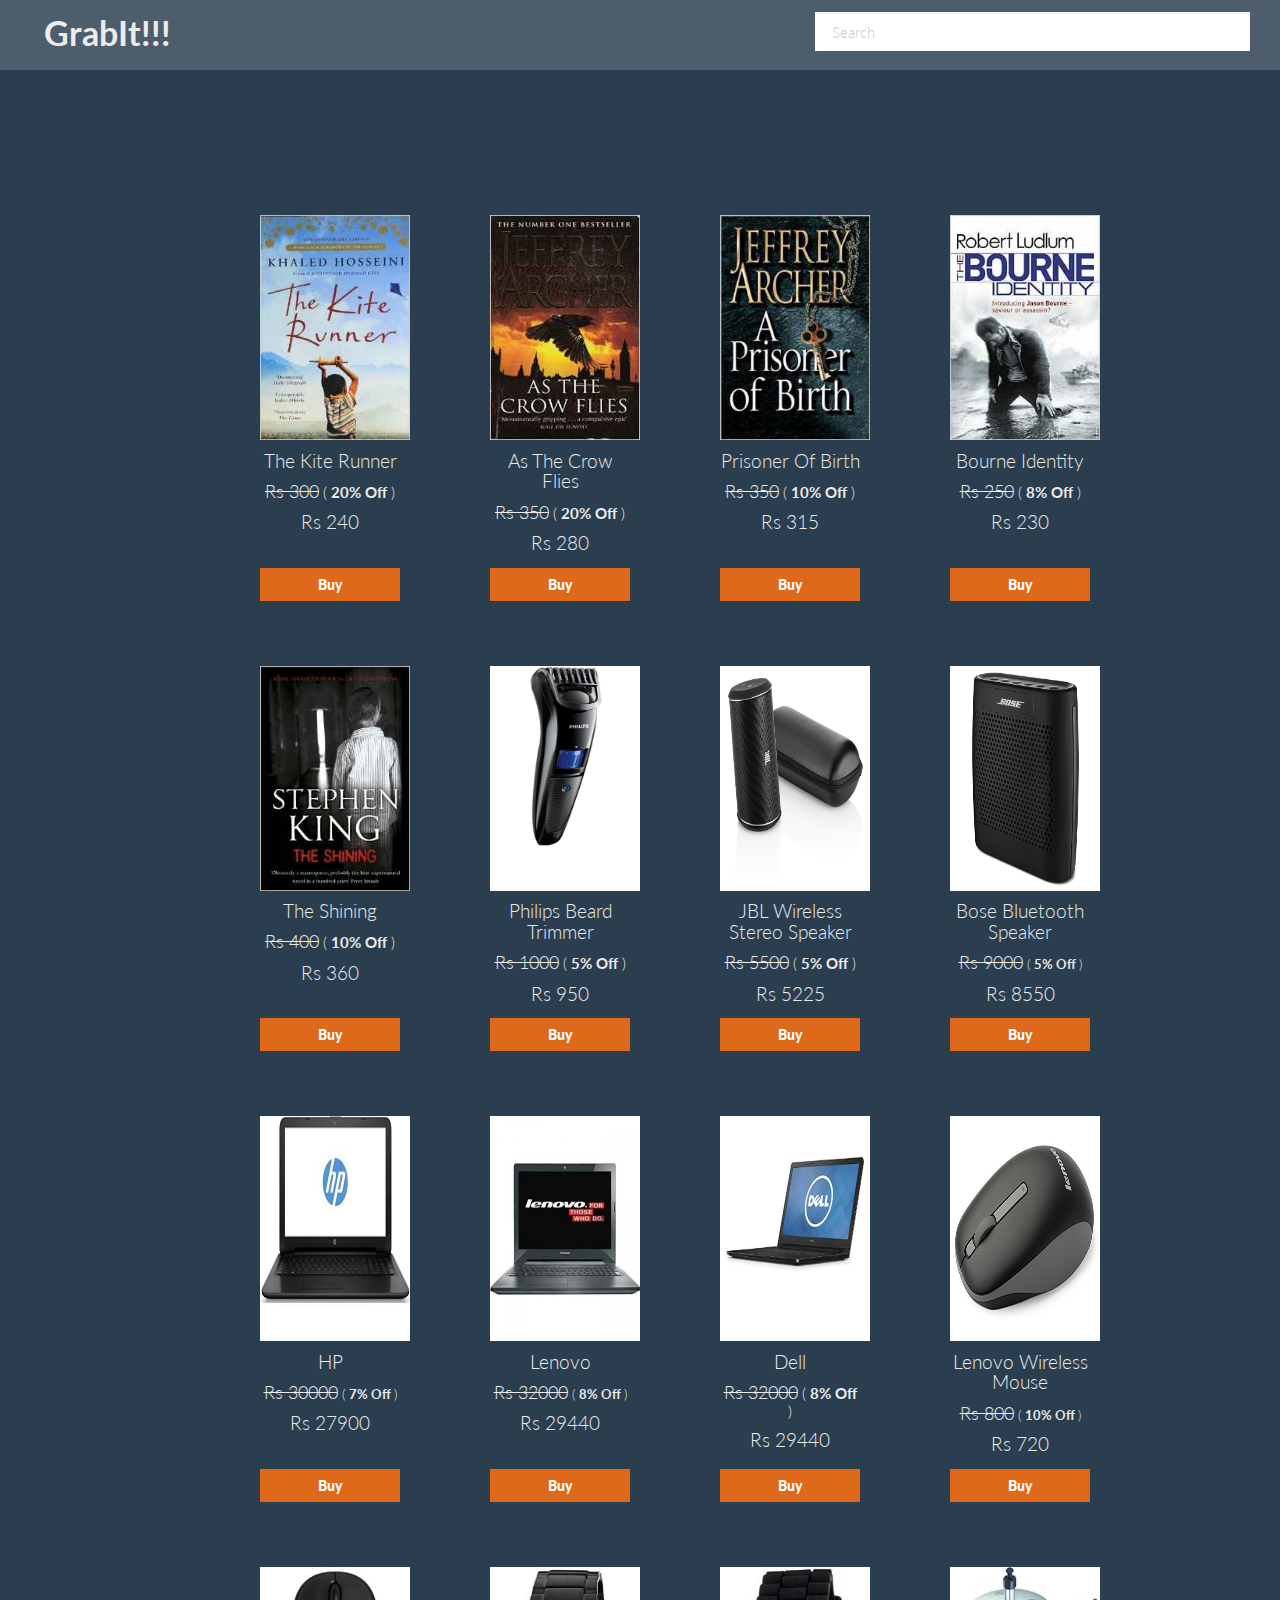
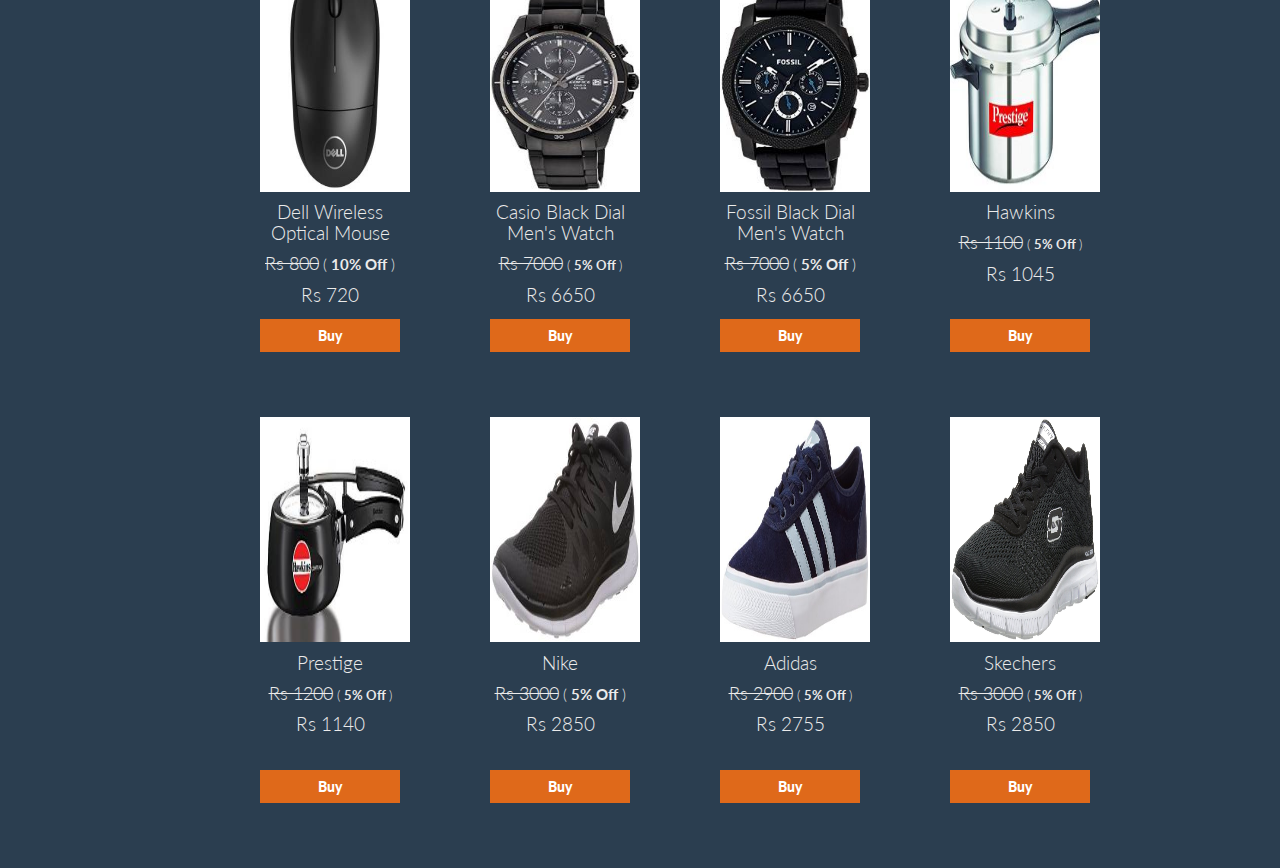
==== index.html @ 6a1fba64 "Made validation work in buy form" ====
<html>
<head>
    <link rel="stylesheet" type="text/css" href="stylesheets/bootstrap.css">
    <link rel="stylesheet" type="text/css" href="stylesheets/our.css">
    <script src="js/jquery-1.11.3.min.js"></script>
    <script src="js/timerService.js"></script>
    <script>
        (function(i,s,o,g,r,a,m){i['GoogleAnalyticsObject']=r;i[r]=i[r]||function(){
                    (i[r].q=i[r].q||[]).push(arguments)},i[r].l=1*new Date();a=s.createElement(o),
                m=s.getElementsByTagName(o)[0];a.async=1;a.src=g;m.parentNode.insertBefore(a,m)
        })(window,document,'script','//www.google-analytics.com/analytics.js','ga');

        ga('create', 'UA-68219561-1', 'auto');
        ga('send', 'pageview');

    </script>

</head>

<body>
<div id="flashSaleOverlay" class="flash-sale-overlay" onclick="flashOffer()">
    <img class="flash-sale-image" src="./images/FlashSaleImage.jpg"/>
</div>

<div class="flash-sale-overlay" id="buyForm" onclick="removeForm(event)">
    <form class="form-horizontal flash-sale-image" onsubmit="boughtProduct()">
        <fieldset>
            <div class="form-group">
                <label for="name" class="col-lg-2 control-label label-form">Name</label>
                <div class="col-lg-10">
                    <input type="text" class="form-control text-box" id="name" placeholder="name" required="">
                </div>
            </div>
            <div class="form-group">
                <label for="quantity" class="col-lg-2 control-label label-form">Quantity</label>
                <div class="col-lg-10">
                    <input type="number" min="1" class="form-control text-box" id="quantity" placeholder="quantity" required="">
                </div>
            </div>

            <div id="productToBuy" hidden=""></div>
            <div class="form-group">
                <div class="col-lg-10 col-lg-offset-2">
                    <button type="submit" class="btn btn-primary" id="buyButton" >Submit</button>
                </div>
            </div>
        </fieldset>
    </form>
</div>

<div class="full-content">
<nav class="navbar navbar-default" style="height: 70px;">
    <div class="container-fluid">
        <div class="navbar-header">
            <span class="navbar-brand main-heading">GrabIt!!!</span>
        </div>

        <div class="collapse navbar-collapse" id="bs-example-navbar-collapse-1">

            <form class="navbar-form navbar-right" style="margin-top: 12px;" role="search">
                <div class="form-group">
                    <input type="text" class="form-control" style="width: 435px;" placeholder="Search">
                </div>

            </form>

        </div>
    </div>
</nav>

<div class="timer" id="timer"><span id="minutes" >01</span> : <span id="seconds">00</span></div>
<div class="main-container">
    <div class="product-grid" id="productGridBeforeSale">
        <div class="row product-row" id="productRow">
            <div class="product">
                <img src="./images/Flash-Sale-Icon-Small.gif" class="flash-icon-image after-sale">
                <img class="image-size" src="./images/Book1.jpg"/>
                <div class="product-details">
                    <h4>The Kite Runner</h4>
                    <h5><span class="strike-price">Rs 300</span> ( <span style="font-weight: bold" class="before-sale">20% Off </span> <span style="font-weight: bold" class="after-sale">40% Off </span>)</h5>
                    <h4 class="before-sale">Rs 240</h4> <h4 class="after-sale">Rs 180</h4>
                    <a href="#" class="btn btn-primary btn-sm buy-button" onclick="buyProduct('The Kite Runner')">Buy</a>
                </div>
            </div>

            <div class="product">
                <img class="image-size" src="./images/Book2.jpg"/>
                <div class="product-details">
                    <h4>As The Crow Flies</h4>
                    <h5><span class="strike-price">Rs 350</span> ( <span style="font-weight: bold">20% Off </span>)</h5>
                    <h4>Rs 280</h4>
                    <a href="#" class="btn btn-primary btn-sm buy-button" onclick="buyProduct('As The Crow Flies')">Buy</a>
                </div>
            </div>

            <div class="product">
                <img src="./images/Flash-Sale-Icon-Small.gif" class="flash-icon-image after-sale">
                <img class="image-size" src="./images/Book3.jpg"/>
                <div class="product-details">
                    <h4>Prisoner Of Birth</h4>
                    <h5><span class="strike-price">Rs 350</span> ( <span style="font-weight: bold" class="before-sale">10% Off </span> <span style="font-weight: bold" class="after-sale">30% Off </span>)</h5>
                    <h4 class="before-sale">Rs 315</h4> <h4 class="after-sale">Rs 245</h4>
                    <a href="#" class="btn btn-primary btn-sm buy-button" onclick="buyProduct('Prisoner Of Birth')">Buy</a>
                </div>
            </div>

            <div class="product">
                <img src="./images/Flash-Sale-Icon-Small.gif" class="flash-icon-image after-sale">
                <img class="image-size" src="./images/Book4.jpg"/>
                <div class="product-details">
                    <h4>Bourne Identity</h4>
                    <h5><span class="strike-price">Rs 250</span> ( <span style="font-weight: bold" class="before-sale">8% Off </span> <span style="font-weight: bold" class="after-sale">20% Off </span>)</h5>
                    <h4 class="before-sale">Rs 230</h4> <h4 class="after-sale">Rs 200</h4>
                    <a href="#" class="btn btn-primary btn-sm buy-button" onclick="buyProduct('Bourne Identity')">Buy</a>
                </div>
            </div>
        </div>

        <div class="row product-row">
            <div class="product">
                <img class="image-size" src="./images/Book5.jpg"/>
                <div class="product-details">
                    <h4>The Shining</h4>
                    <h5><span class="strike-price">Rs 400</span> ( <span style="font-weight: bold">10% Off </span>)</h5>
                    <h4>Rs 360</h4>
                    <a href="#" class="btn btn-primary btn-sm buy-button" onclick="buyProduct('The Shining')">Buy</a>
                </div>
            </div>

            <div class="product">
                <img src="./images/Flash-Sale-Icon-Small.gif" class="flash-icon-image after-sale">
                <img class="image-size" src="./images/Trimmer.jpg"/>
                <div class="product-details">
                    <h4>Philips Beard Trimmer</h4>
                    <h5><span class="strike-price">Rs 1000</span> ( <span style="font-weight: bold" class="before-sale">5% Off </span> <span style="font-weight: bold" class="after-sale">20% Off </span>)</h5>
                    <h4 class="before-sale">Rs 950</h4> <h4 class="after-sale">Rs 800</h4>
                    <a href="#" class="btn btn-primary btn-sm buy-button" onclick="buyProduct('Philips Beard Trimmer')">Buy</a>
                </div>
            </div>

            <div class="product">
                <img src="./images/Flash-Sale-Icon-Small.gif" class="flash-icon-image after-sale">
                <img class="image-size" src="./images/Speaker1.jpg"/>
                <div class="product-details">
                    <h4>JBL Wireless Stereo Speaker</h4>
                    <h5><span class="strike-price">Rs 5500</span> ( <span style="font-weight: bold" class="before-sale">5% Off </span> <span style="font-weight: bold" class="after-sale">30% Off </span>)</h5>
                    <h4 class="before-sale">Rs 5225</h4> <h4 class="after-sale">Rs 3850</h4>
                    <a href="#" class="btn btn-primary btn-sm buy-button" onclick="buyProduct('JBL Wireless Portable Stereo Speaker')">Buy</a>
                </div>
            </div>

            <div class="product">
                <img src="./images/Flash-Sale-Icon-Small.gif" class="flash-icon-image after-sale">
                <img class="image-size" src="./images/Speaker2.jpg"/>
                <div class="product-details">
                    <h4>Bose Bluetooth Speaker</h4>
                    <h6><span class="strike-price">Rs 9000</span> ( <span style="font-weight: bold" class="before-sale">5% Off </span> <span style="font-weight: bold" class="after-sale">15% Off </span>)</h6>
                    <h4 class="before-sale">Rs 8550</h4> <h4 class="after-sale">Rs 7650</h4>
                    <a href="#" class="btn btn-primary btn-sm buy-button" onclick="buyProduct('Bose SoundLink Color Bluetooth Speaker')">Buy</a>
                </div>
            </div>

        </div>

        <div class="row product-row">
            <div class="product">
                <img src="./images/Flash-Sale-Icon-Small.gif" class="flash-icon-image after-sale">
                <img class="image-size" src="./images/laptop1.jpg"/>
                <div class="product-details">
                    <h4>HP</h4>
                    <h6><span class="strike-price">Rs 30000</span> ( <span style="font-weight: bold" class="before-sale">7% Off </span> <span style="font-weight: bold" class="after-sale">10% Off </span>)</h6>
                    <h4 class="before-sale">Rs 27900</h4> <h4 class="after-sale">Rs 27000</h4>
                    <a href="#" class="btn btn-primary btn-sm buy-button" onclick="buyProduct('HP')">Buy</a>
                </div>
            </div>

            <div class="product">
                <img src="./images/Flash-Sale-Icon-Small.gif" class="flash-icon-image after-sale">
                <img class="image-size" src="./images/Laptop2.jpg"/>
                <div class="product-details">
                    <h4>Lenovo</h4>
                    <h6><span class="strike-price">Rs 32000</span> ( <span style="font-weight: bold" class="before-sale">8% Off </span> <span style="font-weight: bold" class="after-sale">20% Off </span>)</h6>
                    <h4 class="before-sale">Rs 29440</h4> <h4 class="after-sale">Rs 25600</h4>
                    <a href="#" class="btn btn-primary btn-sm buy-button" onclick="buyProduct('Lenovo')">Buy</a>
                </div>
            </div>

            <div class="product">
                <img class="image-size" src="./images/Laptop3.jpg"/>
                <div class="product-details">
                    <h4>Dell</h4>
                    <h5><span class="strike-price">Rs 32000</span> ( <span style="font-weight: bold">8% Off </span>)</h5>
                    <h4>Rs 29440</h4>
                    <a href="#" class="btn btn-primary btn-sm buy-button" onclick="buyProduct('Dell')">Buy</a>
                </div>
            </div>

            <div class="product">
                <img src="./images/Flash-Sale-Icon-Small.gif" class="flash-icon-image after-sale">
                <img class="image-size" src="./images/Mouse1.jpg"/>
                <div class="product-details">
                    <h4>Lenovo Wireless Mouse</h4>
                    <h6><span class="strike-price">Rs 800</span> ( <span style="font-weight: bold" class="before-sale">10% Off </span> <span style="font-weight: bold" class="after-sale">20% Off </span>)</h6>
                    <h4 class="before-sale">Rs 720</h4> <h4 class="after-sale">Rs 640</h4>
                    <a href="#" class="btn btn-primary btn-sm buy-button" onclick="buyProduct('Lenovo Wireless Mouse')">Buy</a>
                </div>
            </div>
        </div>

        <div class="row product-row">
            <div class="product">
                <img class="image-size" src="./images/Mouse2.jpg"/>
                <div class="product-details">
                    <h4>Dell Wireless Optical Mouse</h4>
                    <h5><span class="strike-price">Rs 800</span> ( <span style="font-weight: bold">10% Off </span>)</h5>
                    <h4>Rs 720</h4>
                    <a href="#" class="btn btn-primary btn-sm buy-button" onclick="buyProduct('Dell Wireless Optical Mouse')">Buy</a>
                </div>
            </div>

            <div class="product">
                <img src="./images/Flash-Sale-Icon-Small.gif" class="flash-icon-image after-sale">
                <img class="image-size" src="./images/Watch1.jpg"/>
                <div class="product-details">
                    <h4>Casio Black Dial Men's Watch</h4>
                    <h6><span class="strike-price">Rs 7000</span> ( <span style="font-weight: bold" class="before-sale">5% Off </span> <span style="font-weight: bold" class="after-sale">20% Off </span>)</h6>
                    <h4 class="before-sale">Rs 6650</h4> <h4 class="after-sale">Rs 5600</h4>
                    <a href="#" class="btn btn-primary btn-sm buy-button" onclick="buyProduct('Casio Black Dial Men\'s Watch')">Buy</a>
                </div>
            </div>

            <div class="product">
                <img class="image-size" src="./images/Watch2.jpg"/>
                <div class="product-details">
                    <h4>Fossil Black Dial Men's Watch</h4>
                    <h5><span class="strike-price">Rs 7000</span> ( <span style="font-weight: bold">5% Off </span>)</h5>
                    <h4>Rs 6650</h4>
                    <a href="#" class="btn btn-primary btn-sm buy-button" onclick="buyProduct('Fossil Black Dial Men\'s Watch')">Buy</a>
                </div>
            </div>

            <div class="product">
                <img src="./images/Flash-Sale-Icon-Small.gif" class="flash-icon-image after-sale">
                <img class="image-size" src="./images/Pressure%20Cooker1.jpg"/>
                <div class="product-details">
                    <h4>Hawkins</h4>
                    <h6><span class="strike-price">Rs 1100</span> ( <span style="font-weight: bold" class="before-sale">5% Off </span> <span style="font-weight: bold" class="after-sale">25% Off </span>)</h6>
                    <h4 class="before-sale">Rs 1045</h4> <h4 class="after-sale">Rs 825</h4>
                    <a href="#" class="btn btn-primary btn-sm buy-button" onclick="buyProduct('Hawkins')">Buy</a>
                </div>
            </div>
        </div>

        <div class="row product-row">
            <div class="product">
                <img src="./images/Flash-Sale-Icon-Small.gif" class="flash-icon-image after-sale">
                <img class="image-size" src="./images/Pressure%20Cooker2.jpg"/>
                <div class="product-details">
                    <h4>Prestige</h4>
                    <h6><span class="strike-price">Rs 1200</span> ( <span style="font-weight: bold" class="before-sale">5% Off </span> <span style="font-weight: bold" class="after-sale">10% Off </span>)</h6>
                    <h4 class="before-sale">Rs 1140</h4> <h4 class="after-sale">Rs 1080</h4>
                    <a href="#" class="btn btn-primary btn-sm buy-button" onclick="buyProduct('Prestige')">Buy</a>
                </div>
            </div>

            <div class="product">
                <img class="image-size" src="./images/Shoes1.jpg"/>
                <div class="product-details">
                    <h4>Nike</h4>
                    <h5><span class="strike-price">Rs 3000</span> ( <span style="font-weight: bold">5% Off </span>)</h5>
                    <h4>Rs 2850</h4>
                    <a href="#" class="btn btn-primary btn-sm buy-button" onclick="buyProduct('Nike')">Buy</a>
                </div>
            </div>

            <div class="product">
                <img src="./images/Flash-Sale-Icon-Small.gif" class="flash-icon-image after-sale">
                <img class="image-size" src="./images/Shoes2.jpg"/>
                <div class="product-details">
                    <h4>Adidas</h4>
                    <h6><span class="strike-price">Rs 2900</span> ( <span style="font-weight: bold" class="before-sale">5% Off </span> <span style="font-weight: bold" class="after-sale">10% Off </span>)</h6>
                    <h4 class="before-sale">Rs 2755</h4> <h4 class="after-sale">Rs 2610</h4>
                    <a href="#" class="btn btn-primary btn-sm buy-button" onclick="buyProduct('Adidas')">Buy</a>
                </div>
            </div>

            <div class="product">
                <img src="./images/Flash-Sale-Icon-Small.gif" class="flash-icon-image after-sale">
                <img class="image-size" src="./images/Shoes3.jpg"/>
                <div class="product-details">
                    <h4>Skechers</h4>
                    <h6><span class="strike-price">Rs 3000</span> ( <span style="font-weight: bold" class="before-sale">5% Off </span> <span style="font-weight: bold" class="after-sale">30% Off </span>)</h6>
                    <h4 class="before-sale">Rs 2850</h4> <h4 class="after-sale">Rs 2100</h4>
                    <a href="#" class="btn btn-primary btn-sm buy-button" onclick="buyProduct('Skechers')">Buy</a>
                </div>
            </div>
        </div>

    </div>
</div>
</div>
</body>
</html>
---- stylesheets/our.css ----
.main-heading {
    font-weight: bold;
    margin-top: 12px;
    font-size: 34px;
    margin-left: 14px !important;
}

.product-grid {
    display: table;
}

.product {
    display: table-cell;
    padding-left: 40px;
    padding-right: 40px;
}

.image-size {
    width: 150px;
    height: 225px;
    position: relative;
    z-index: 0;
}

.main-container {
    align-self: center;
    margin-left: 235px;
    margin-top: 145px;
}

.product-details {
    text-align: center;
    width: 140px;
    position: relative;
    min-height: 150px;
}

.flash-sale-button {
    float:right;
    font-weight: bold;
    margin-right: 30px;
}

.strike-price {
    text-decoration: line-through;
    font-size: 18px;
}

.product-grid-iframe {
    overflow: hidden;
    width: 80%;
    height: 80%;
    border: none;
}

.flash-icon-image {
    position: absolute;
    margin-top: 8px;
    transform: rotate(-18deg);
    z-index: 1000;
    width: 70px;
    height: 32px;
}

.timer {
    font-size: 40px;
    float: right;
    color: #c9302c;
    font-weight: bold;
    margin-right: 30px;
}

.full-content {
    position: relative;
    z-index: 0;
}

.flash-sale-overlay {
    position: fixed;
    width: 100%;
    height: 100%;
    background-color: rgba(0,0,0,0.6);
    z-index: 2000;
}

.flash-sale-image {
    margin-left: 30%;
    margin-top: 15%;
}

.product-row {
    margin-bottom: 65px;
}

.buy-button {
    font-weight: 900;
    width: 100%;
    left: 0;
    position: absolute;
    bottom: 0;
    font-size: 14px;
}

.label-form {
    font-size: 18px;
    font-weight: bold;
}

.text-box {
    width: 30%;
}
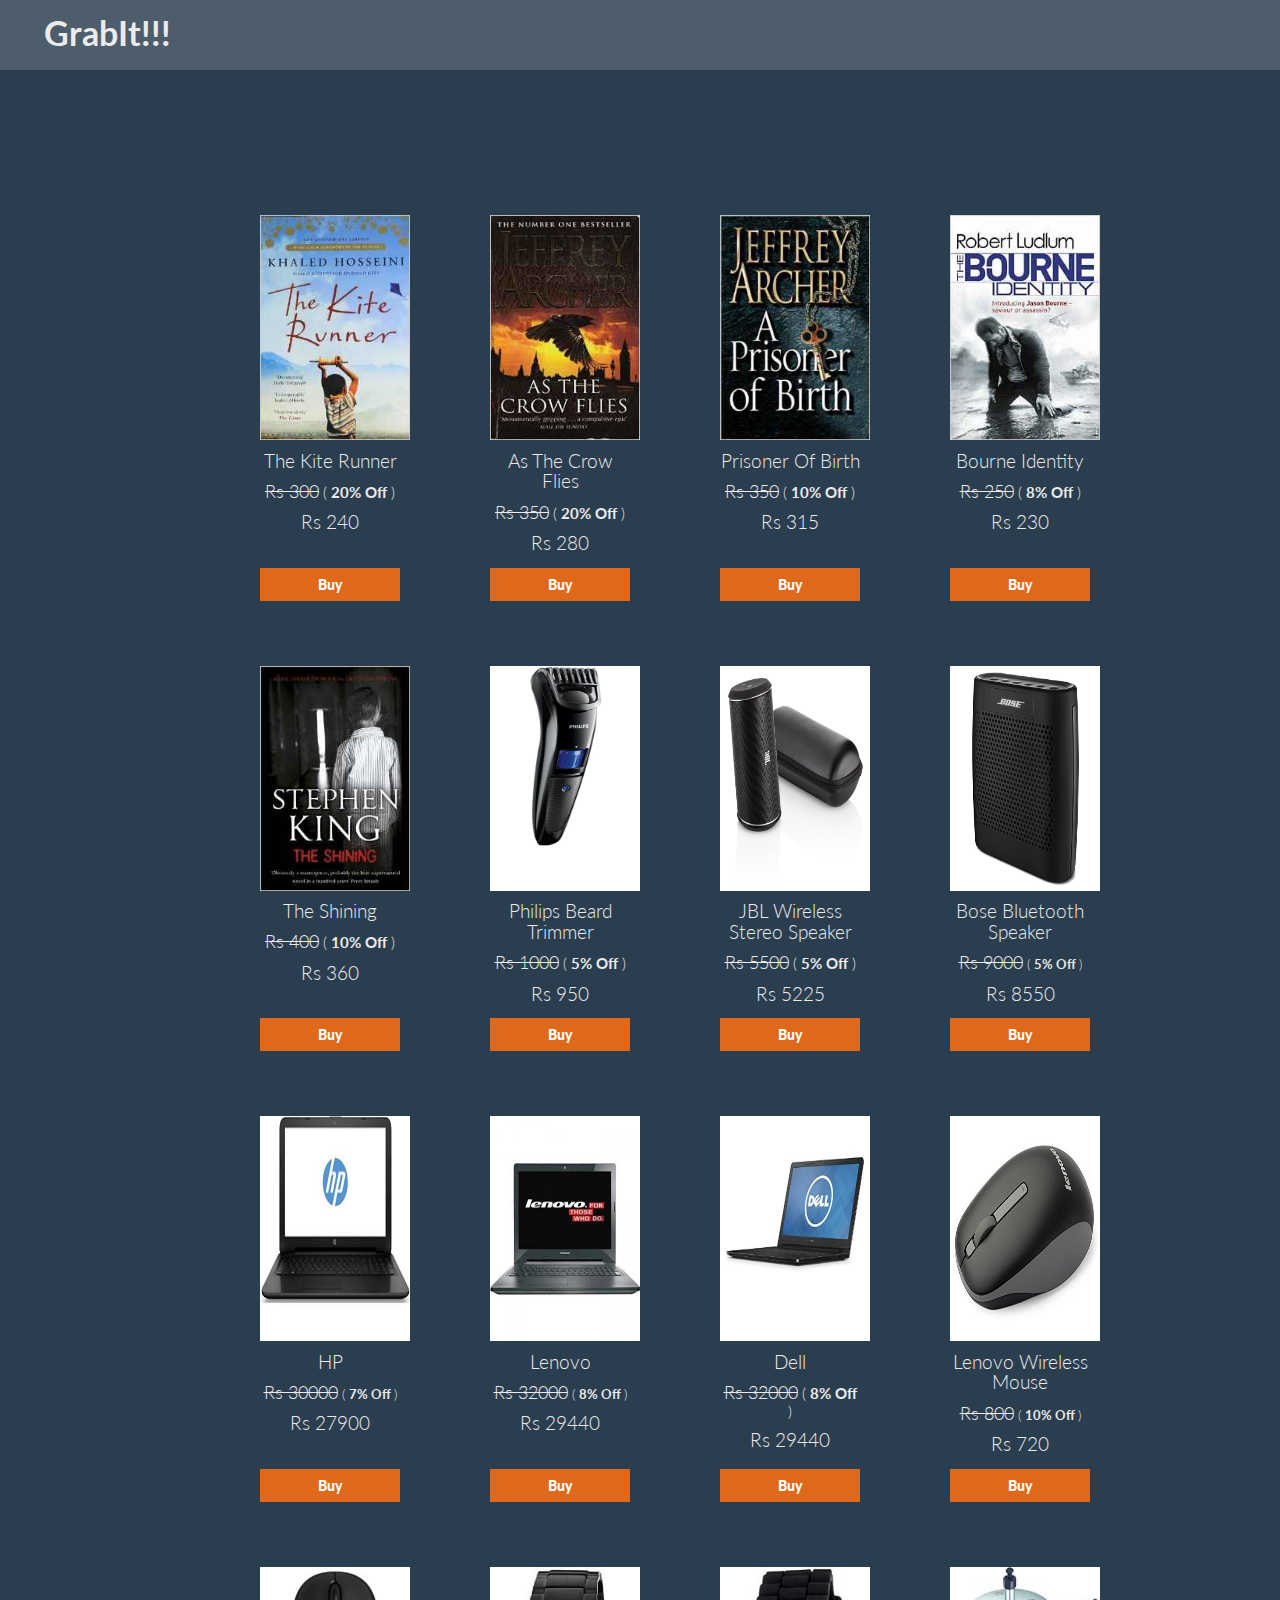
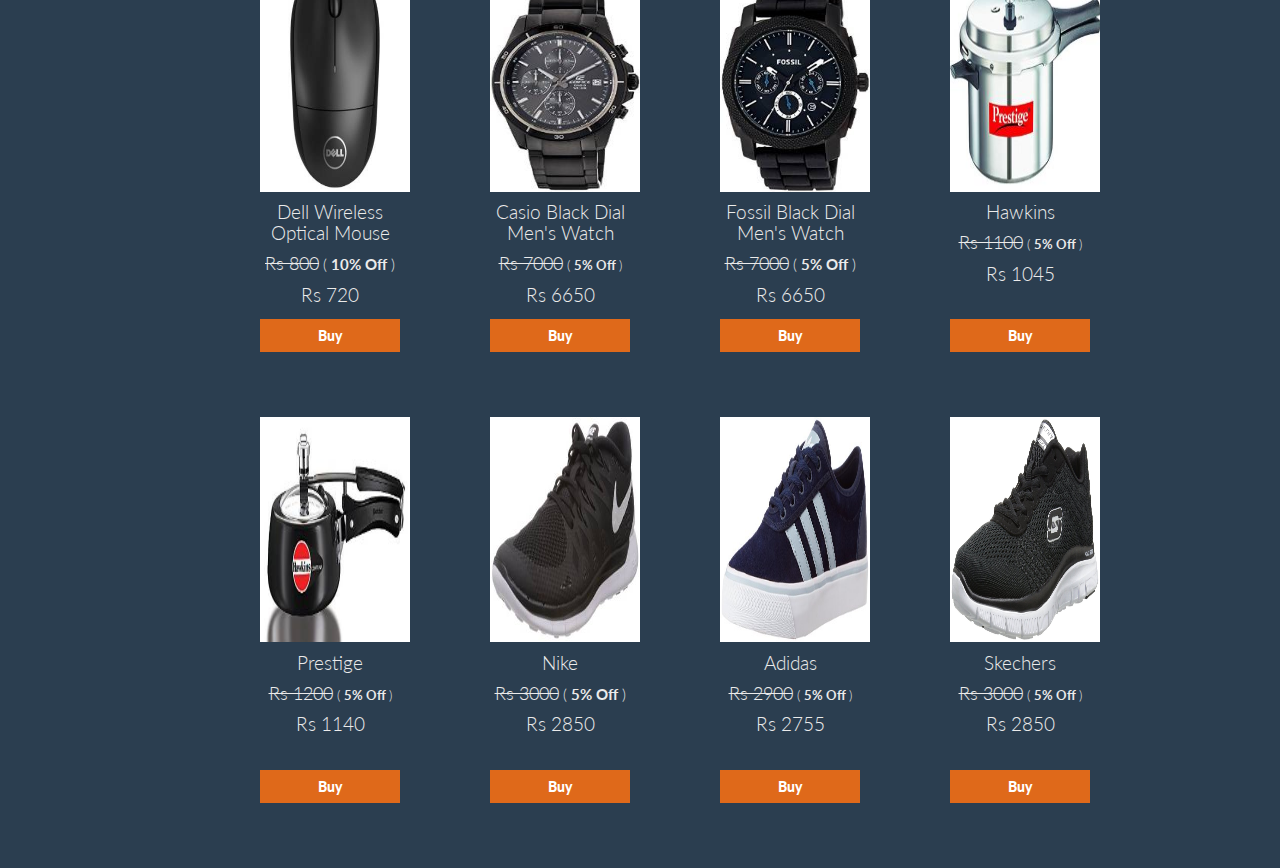
==== commit c5b9bb28: "Removed search box" ====
--- a/index.html
+++ b/index.html
@@ -3,7 +3,7 @@
     <link rel="stylesheet" type="text/css" href="stylesheets/bootstrap.css">
     <link rel="stylesheet" type="text/css" href="stylesheets/our.css">
     <script src="js/jquery-1.11.3.min.js"></script>
-    <script src="js/timerService.js"></script>
+
     <script>
         (function(i,s,o,g,r,a,m){i['GoogleAnalyticsObject']=r;i[r]=i[r]||function(){
                     (i[r].q=i[r].q||[]).push(arguments)},i[r].l=1*new Date();a=s.createElement(o),
@@ -14,6 +14,7 @@
         ga('send', 'pageview');
 
     </script>
+    <script src="js/timerService.js"></script>
 
 </head>
 
@@ -57,13 +58,6 @@
 
         <div class="collapse navbar-collapse" id="bs-example-navbar-collapse-1">
 
-            <form class="navbar-form navbar-right" style="margin-top: 12px;" role="search">
-                <div class="form-group">
-                    <input type="text" class="form-control" style="width: 435px;" placeholder="Search">
-                </div>
-
-            </form>
-
         </div>
     </div>
 </nav>
